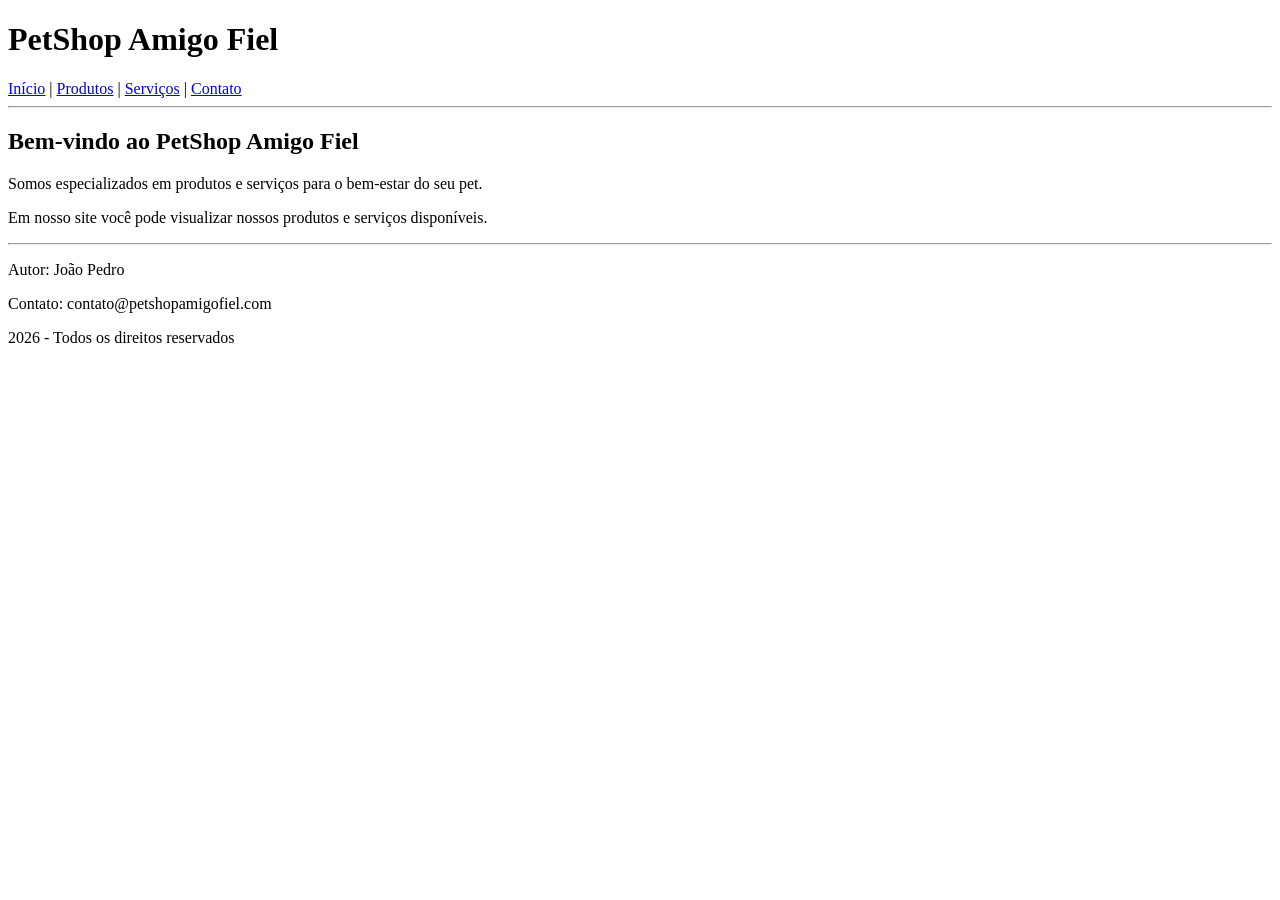
==== index.html @ 11dcabc0 "Update index.html" ====
<!DOCTYPE html>
<html>

<head>
    <title>PetShop Amigo Fiel</title>
</head>

<body>

<header>
<h1>PetShop Amigo Fiel</h1>

<nav>
<a href="index.html">Início</a> |
<a href="produtos.html">Produtos</a> |
<a href="servicos.html">Serviços</a> |
<a href="contato.html">Contato</a>
</nav>

<hr>
</header>

<h2>Bem-vindo ao PetShop Amigo Fiel</h2>

<p>Somos especializados em produtos e serviços para o bem-estar do seu pet.</p>

<p>Em nosso site você pode visualizar nossos produtos e serviços disponíveis.</p>
</body>

<footer>
<hr>
<p>Autor: João Pedro</p>
<p>Contato: contato@petshopamigofiel.com</p>
<p>2026 - Todos os direitos reservados</p>
</footer>

</html>
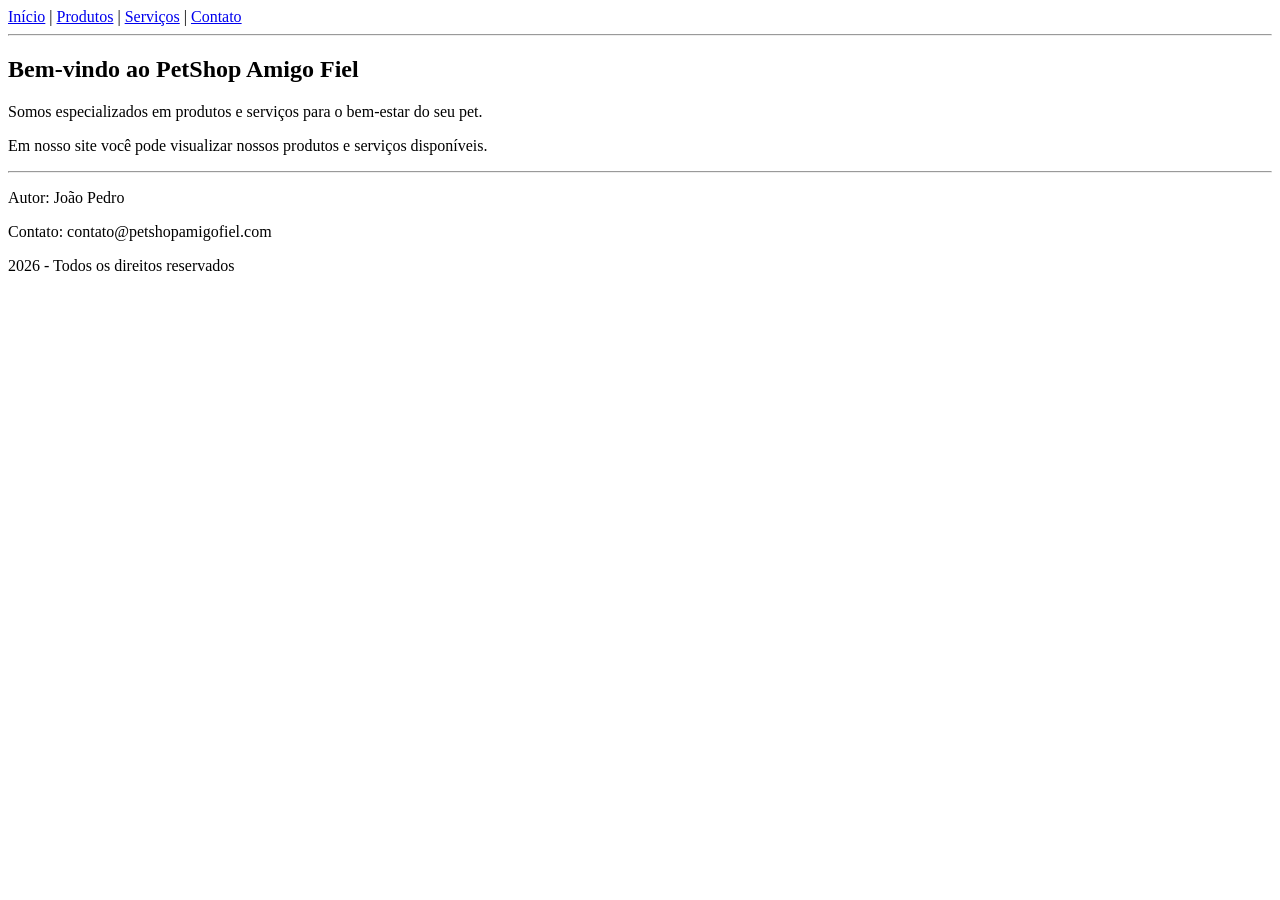
==== commit f6d897b5: "Update index.html" ====
--- a/index.html
+++ b/index.html
@@ -1,14 +1,8 @@
 <!DOCTYPE html>
 <html>
 
-<head>
+<header>
     <title>PetShop Amigo Fiel</title>
-</head>
-
-<body>
-
-<header>
-<h1>PetShop Amigo Fiel</h1>
 
 <nav>
 <a href="index.html">Início</a> |
@@ -19,7 +13,8 @@
 
 <hr>
 </header>
-
+    
+<body>
 <h2>Bem-vindo ao PetShop Amigo Fiel</h2>
 
 <p>Somos especializados em produtos e serviços para o bem-estar do seu pet.</p>
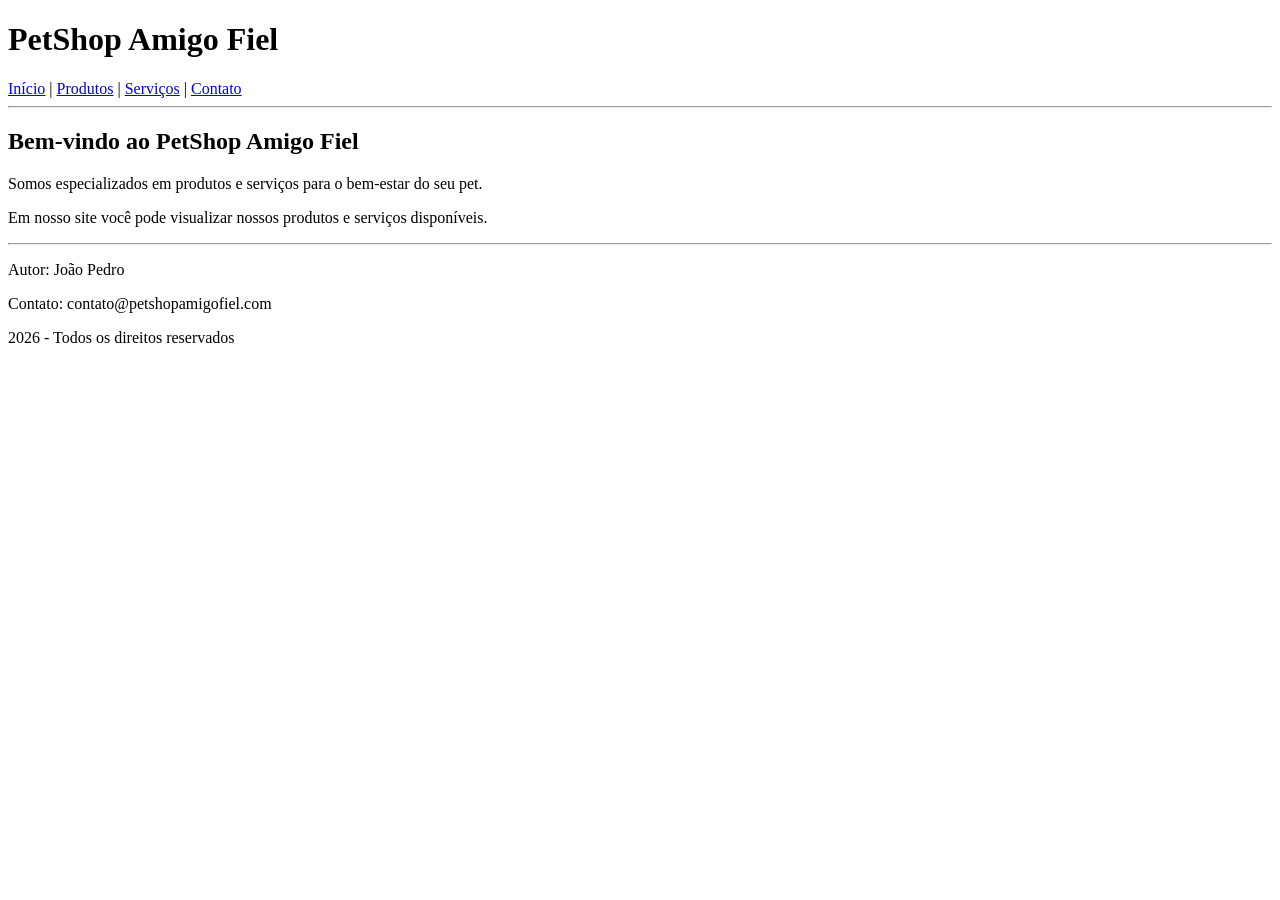
==== commit 25a01239: "Update index.html" ====
--- a/index.html
+++ b/index.html
@@ -1,8 +1,12 @@
 <!DOCTYPE html>
 <html>
+    
+<head>
+<title>PetShop Amigo Fiel - Seja bem vindo! </title>
+</head>
 
 <header>
-    <title>PetShop Amigo Fiel</title>
+    <h1>PetShop Amigo Fiel</h1>
 
 <nav>
 <a href="index.html">Início</a> |
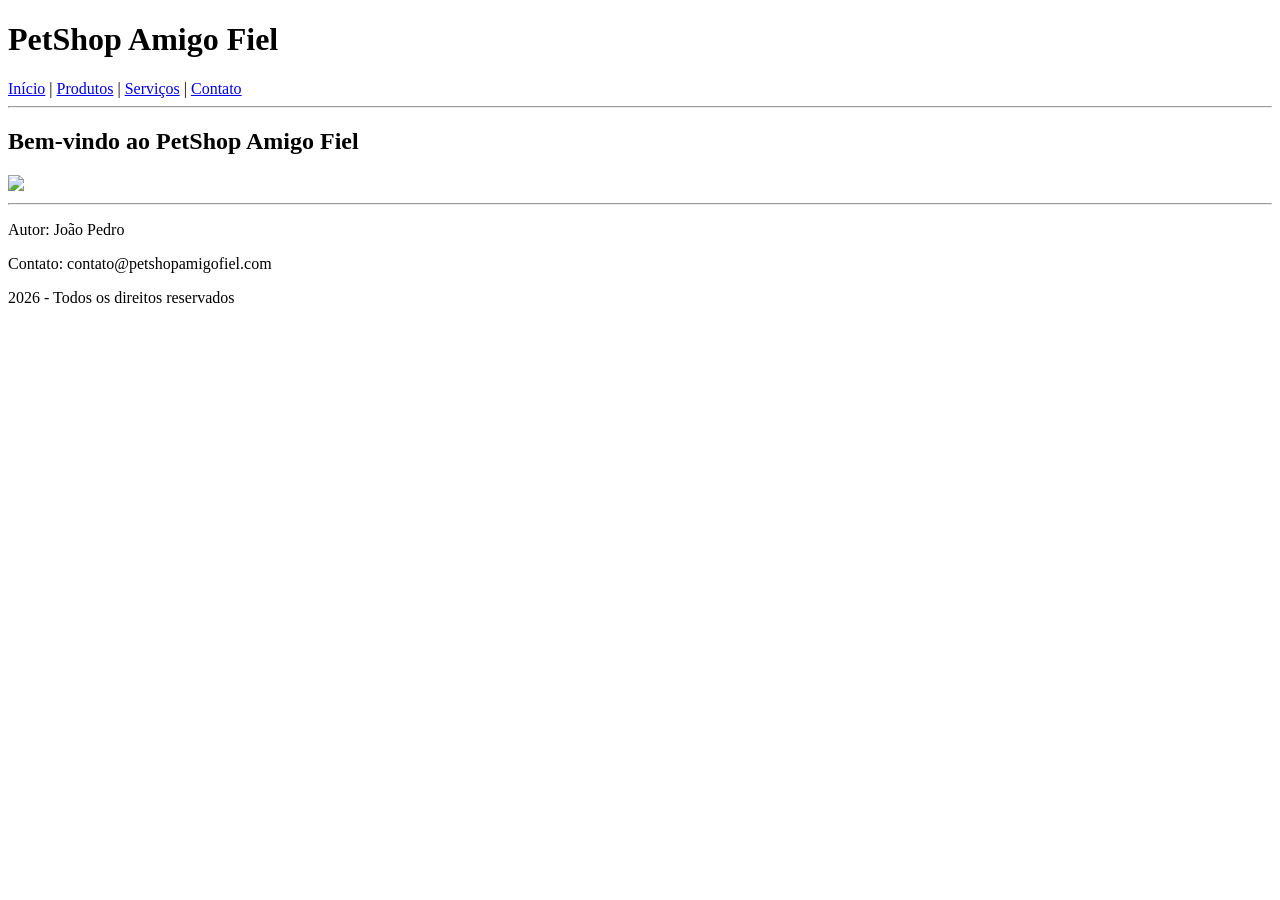
==== commit bbd25564: "Update index.html" ====
--- a/index.html
+++ b/index.html
@@ -20,10 +20,7 @@
     
 <body>
 <h2>Bem-vindo ao PetShop Amigo Fiel</h2>
-
-<p>Somos especializados em produtos e serviços para o bem-estar do seu pet.</p>
-
-<p>Em nosso site você pode visualizar nossos produtos e serviços disponíveis.</p>
+    <img src="https://encrypted-tbn0.gstatic.com/images?q=tbn:ANd9GcRl-Dp02BOx7xtcFcEk0p17iY2BJsMgFZA46A&s">
 </body>
 
 <footer>
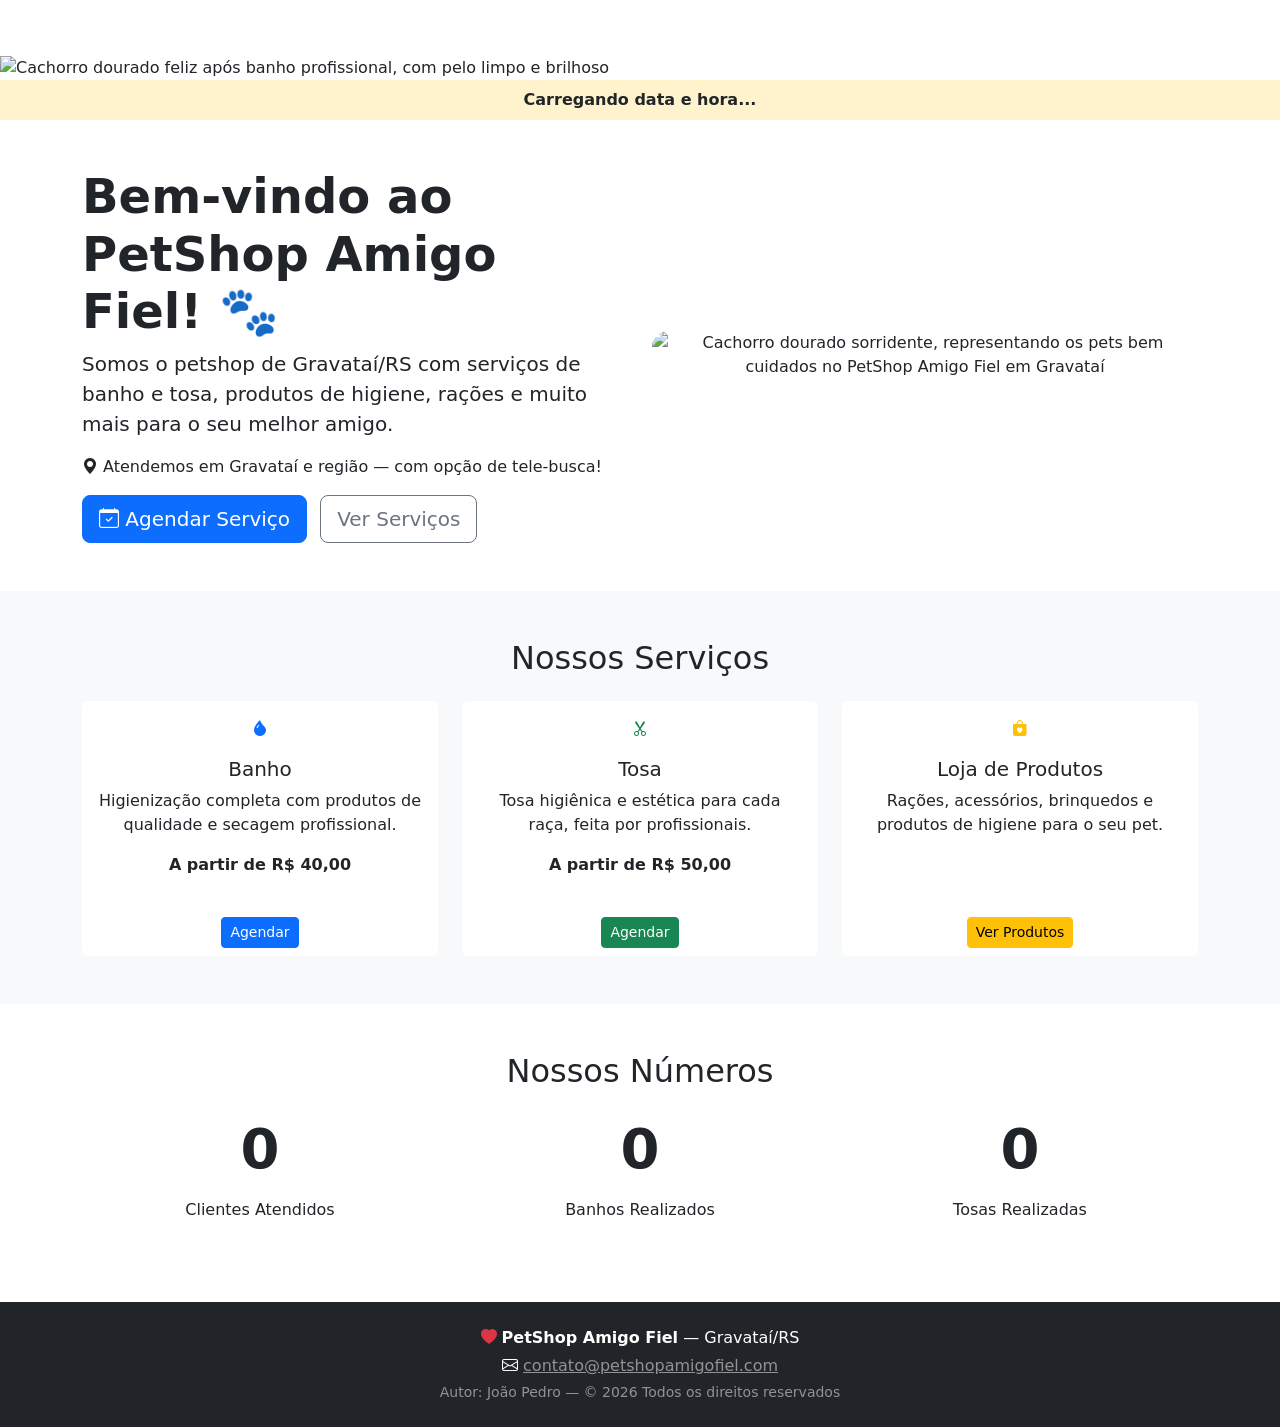
==== commit 7aefb8b4: "Update index.html" ====
--- a/index.html
+++ b/index.html
@@ -1,33 +1,332 @@
 <!DOCTYPE html>
-<html>
-    
+<html lang="pt-BR">
+<!--
+  lang="pt-BR" → diz ao navegador que o idioma é português do Brasil.
+  Isso é ACESSIBILIDADE: leitores de tela usam essa info para pronunciar corretamente.
+-->
+
 <head>
-<title>PetShop Amigo Fiel - Seja bem vindo! </title>
+  <meta charset="UTF-8">
+  <!-- UTF-8: garante que acentos (ã, ç, é...) apareçam corretamente -->
+
+  <meta name="viewport" content="width=device-width, initial-scale=1.0">
+  <!-- viewport: faz o site se adaptar a celulares e tablets (responsividade) -->
+
+  <title>PetShop Amigo Fiel - Início</title>
+
+  <!-- ↓ Bootstrap 5: framework CSS que nos dá grid, navbar, cards etc. prontos -->
+  <link href="https://cdn.jsdelivr.net/npm/bootstrap@5.3.0/dist/css/bootstrap.min.css" rel="stylesheet">
+
+  <!-- ↓ Bootstrap Icons: biblioteca de ícones (coração, tesoura, etc.) -->
+  <link href="https://cdn.jsdelivr.net/npm/bootstrap-icons@1.10.5/font/bootstrap-icons.css" rel="stylesheet">
+
+  <!-- ↓ Nosso CSS personalizado — vem DEPOIS do Bootstrap para sobrescrever estilos -->
+  <link rel="stylesheet" href="style.css">
 </head>
 
-<header>
-    <h1>PetShop Amigo Fiel</h1>
-
-<nav>
-<a href="index.html">Início</a> |
-<a href="produtos.html">Produtos</a> |
-<a href="servicos.html">Serviços</a> |
-<a href="contato.html">Contato</a>
-</nav>
-
-<hr>
-</header>
-    
 <body>
-<h2>Bem-vindo ao PetShop Amigo Fiel</h2>
-    <img src="https://encrypted-tbn0.gstatic.com/images?q=tbn:ANd9GcRl-Dp02BOx7xtcFcEk0p17iY2BJsMgFZA46A&s">
+
+  <!-- ============================================================
+       NAVBAR — barra de navegação superior
+       navbar-expand-lg: no celular vira menu hambúrguer (≡)
+                         no desktop fica horizontal
+  ============================================================ -->
+  <nav class="navbar navbar-expand-lg navbar-dark" id="navbar-principal"
+       aria-label="Menu principal de navegação">
+    <div class="container">
+
+      <!-- Logo / nome do site -->
+      <a class="navbar-brand" href="index.html">
+        <i class="bi bi-heart-fill" aria-hidden="true"></i> PetShop Amigo Fiel
+      </a>
+
+      <!-- Botão ≡ que aparece só no celular -->
+      <button class="navbar-toggler" type="button"
+              data-bs-toggle="collapse" data-bs-target="#menuNavbar"
+              aria-controls="menuNavbar" aria-expanded="false"
+              aria-label="Abrir ou fechar menu de navegação">
+        <span class="navbar-toggler-icon"></span>
+      </button>
+
+      <!-- Links do menu (ms-auto os empurra para a direita) -->
+      <div class="collapse navbar-collapse" id="menuNavbar">
+        <ul class="navbar-nav ms-auto">
+          <li class="nav-item">
+            <!-- aria-current="page" indica ao leitor de tela qual página está ativa -->
+            <a class="nav-link active" aria-current="page" href="index.html">Início</a>
+          </li>
+          <li class="nav-item">
+            <a class="nav-link" href="produtos.html">Produtos</a>
+          </li>
+          <li class="nav-item">
+            <a class="nav-link" href="servicos.html">Serviços</a>
+          </li>
+          <li class="nav-item">
+            <a class="nav-link" href="cadastro.html">Agendamento</a>
+          </li>
+          <li class="nav-item">
+            <a class="nav-link" href="contato.html">Contato</a>
+          </li>
+        </ul>
+      </div>
+
+    </div>
+  </nav>
+  <!-- ============================================================ FIM NAVBAR -->
+
+
+  <!-- ============================================================
+       CARROSSEL DE IMAGENS — Bootstrap Carousel
+       data-bs-ride="carousel"   → inicia automático
+       data-bs-interval="5000"   → troca a cada 5000ms (5 segundos)
+  ============================================================ -->
+  <div id="carrosselPrincipal" class="carousel slide"
+       data-bs-ride="carousel" data-bs-interval="5000">
+
+    <!-- Bolinhas indicadoras embaixo do carrossel -->
+    <div class="carousel-indicators">
+      <button type="button" data-bs-target="#carrosselPrincipal" data-bs-slide-to="0"
+              class="active" aria-current="true" aria-label="Slide 1: Banho"></button>
+      <button type="button" data-bs-target="#carrosselPrincipal" data-bs-slide-to="1"
+              aria-label="Slide 2: Tosa"></button>
+      <button type="button" data-bs-target="#carrosselPrincipal" data-bs-slide-to="2"
+              aria-label="Slide 3: Produtos"></button>
+    </div>
+
+    <div class="carousel-inner">
+
+      <!-- SLIDE 1 -->
+      <div class="carousel-item active">
+        <!--
+          alt="..." → ACESSIBILIDADE OBRIGATÓRIA!
+          Leitores de tela leem esse texto para descrever a imagem
+          a pessoas com deficiência visual.
+        -->
+        <img src="https://images.unsplash.com/photo-1587300003388-59208cc962cb?w=1200&h=500&fit=crop"
+             class="d-block w-100"
+             alt="Cachorro dourado feliz após banho profissional, com pelo limpo e brilhoso">
+        <div class="carousel-caption d-none d-md-block">
+          <!-- d-none d-md-block → oculta o texto no celular, mostra no desktop -->
+          <h2>Banho Profissional</h2>
+          <p>Deixe seu pet limpinho e cheiroso — a partir de R$ 40,00</p>
+          <a href="cadastro.html" class="btn btn-warning btn-lg">Agendar Agora</a>
+        </div>
+      </div>
+
+      <!-- SLIDE 2 -->
+      <div class="carousel-item">
+        <img src="https://images.unsplash.com/photo-1591769225440-811ad7d6eab3?w=1200&h=500&fit=crop"
+             class="d-block w-100"
+             alt="Profissional realizando tosa em cachorro branco com tesoura especializada">
+        <div class="carousel-caption d-none d-md-block">
+          <h2>Tosa Estética</h2>
+          <p>Corte personalizado por raça — a partir de R$ 50,00</p>
+          <a href="cadastro.html" class="btn btn-warning btn-lg">Agendar Agora</a>
+        </div>
+      </div>
+
+      <!-- SLIDE 3 -->
+      <div class="carousel-item">
+        <img src="https://images.unsplash.com/photo-1601758228041-f3b2795255f1?w=1200&h=500&fit=crop"
+             class="d-block w-100"
+             alt="Variedade de produtos para pets: rações, acessórios, brinquedos e itens de higiene">
+        <div class="carousel-caption d-none d-md-block">
+          <h2>Loja de Produtos</h2>
+          <p>Rações, acessórios, brinquedos e muito mais</p>
+          <a href="produtos.html" class="btn btn-warning btn-lg">Ver Produtos</a>
+        </div>
+      </div>
+
+    </div><!-- fim .carousel-inner -->
+
+    <!-- Seta "voltar" -->
+    <button class="carousel-control-prev" type="button"
+            data-bs-target="#carrosselPrincipal" data-bs-slide="prev"
+            aria-label="Slide anterior">
+      <span class="carousel-control-prev-icon" aria-hidden="true"></span>
+    </button>
+
+    <!-- Seta "avançar" -->
+    <button class="carousel-control-next" type="button"
+            data-bs-target="#carrosselPrincipal" data-bs-slide="next"
+            aria-label="Próximo slide">
+      <span class="carousel-control-next-icon" aria-hidden="true"></span>
+    </button>
+
+  </div>
+  <!-- ============================================================ FIM CARROSSEL -->
+
+
+  <!-- ============================================================
+       RELÓGIO AO VIVO — preenchido pelo JavaScript (script.js)
+       aria-live="polite" → avisa leitores de tela quando o texto mudar
+  ============================================================ -->
+  <div class="container-fluid bg-warning-subtle py-2 text-center">
+    <p class="mb-0 fw-semibold" id="relogio"
+       aria-live="polite" aria-label="Data e hora atual">
+      Carregando data e hora...
+    </p>
+  </div>
+  <!-- ============================================================ FIM RELÓGIO -->
+
+
+  <!-- ============================================================
+       SEÇÃO DE BOAS-VINDAS
+  ============================================================ -->
+  <section class="container my-5" aria-labelledby="titulo-boas-vindas">
+    <div class="row align-items-center">
+
+      <div class="col-md-6">
+        <h1 id="titulo-boas-vindas" class="display-5 fw-bold cor-destaque">
+          Bem-vindo ao<br>PetShop Amigo Fiel! 🐾
+        </h1>
+        <p class="lead">
+          Somos o petshop de Gravataí/RS com serviços de banho e tosa,
+          produtos de higiene, rações e muito mais para o seu melhor amigo.
+        </p>
+        <p>
+          <i class="bi bi-geo-alt-fill" aria-hidden="true"></i>
+          Atendemos em Gravataí e região — com opção de tele-busca!
+        </p>
+        <a href="cadastro.html" class="btn btn-primary btn-lg me-2">
+          <i class="bi bi-calendar-check" aria-hidden="true"></i> Agendar Serviço
+        </a>
+        <a href="servicos.html" class="btn btn-outline-secondary btn-lg">
+          Ver Serviços
+        </a>
+      </div>
+
+      <div class="col-md-6 text-center mt-4 mt-md-0">
+        <img src="https://images.unsplash.com/photo-1587300003388-59208cc962cb?w=500&h=400&fit=crop"
+             class="img-fluid rounded-4 sombra-card"
+             alt="Cachorro dourado sorridente, representando os pets bem cuidados no PetShop Amigo Fiel em Gravataí">
+      </div>
+
+    </div>
+  </section>
+  <!-- ============================================================ FIM BOAS-VINDAS -->
+
+
+  <!-- ============================================================
+       CARDS DE SERVIÇOS — visão rápida
+       row-cols-md-3 = 3 colunas no desktop, 1 coluna no celular
+  ============================================================ -->
+  <section class="container-fluid bg-light py-5" aria-labelledby="titulo-servicos">
+    <div class="container">
+      <h2 id="titulo-servicos" class="text-center mb-4">Nossos Serviços</h2>
+
+      <div class="row row-cols-1 row-cols-md-3 g-4">
+
+        <!-- Card: Banho -->
+        <div class="col">
+          <div class="card h-100 text-center border-0 sombra-card">
+            <div class="card-body">
+              <i class="bi bi-droplet-fill icone-card text-primary" aria-hidden="true"></i>
+              <h3 class="card-title h5 mt-3">Banho</h3>
+              <p class="card-text">Higienização completa com produtos de qualidade e secagem profissional.</p>
+              <p class="fw-bold cor-destaque">A partir de R$ 40,00</p>
+            </div>
+            <div class="card-footer bg-transparent border-0">
+              <a href="cadastro.html" class="btn btn-primary btn-sm">Agendar</a>
+            </div>
+          </div>
+        </div>
+
+        <!-- Card: Tosa -->
+        <div class="col">
+          <div class="card h-100 text-center border-0 sombra-card">
+            <div class="card-body">
+              <i class="bi bi-scissors icone-card text-success" aria-hidden="true"></i>
+              <h3 class="card-title h5 mt-3">Tosa</h3>
+              <p class="card-text">Tosa higiênica e estética para cada raça, feita por profissionais.</p>
+              <p class="fw-bold cor-destaque">A partir de R$ 50,00</p>
+            </div>
+            <div class="card-footer bg-transparent border-0">
+              <a href="cadastro.html" class="btn btn-success btn-sm">Agendar</a>
+            </div>
+          </div>
+        </div>
+
+        <!-- Card: Produtos -->
+        <div class="col">
+          <div class="card h-100 text-center border-0 sombra-card">
+            <div class="card-body">
+              <i class="bi bi-bag-heart-fill icone-card text-warning" aria-hidden="true"></i>
+              <h3 class="card-title h5 mt-3">Loja de Produtos</h3>
+              <p class="card-text">Rações, acessórios, brinquedos e produtos de higiene para o seu pet.</p>
+            </div>
+            <div class="card-footer bg-transparent border-0">
+              <a href="produtos.html" class="btn btn-warning btn-sm">Ver Produtos</a>
+            </div>
+          </div>
+        </div>
+
+      </div><!-- fim .row -->
+    </div>
+  </section>
+  <!-- ============================================================ FIM CARDS -->
+
+
+  <!-- ============================================================
+       CONTADOR ANIMADO — os números sobem de 0 até o valor final
+       data-meta="500" = valor final que o JavaScript vai usar
+       O JavaScript lê esse atributo para saber até onde contar
+  ============================================================ -->
+  <section class="container py-5 text-center" aria-labelledby="titulo-numeros">
+    <h2 id="titulo-numeros" class="mb-4">Nossos Números</h2>
+    <div class="row">
+      <div class="col-md-4 mb-3">
+        <p class="display-4 fw-bold cor-destaque contador"
+           data-meta="500"
+           aria-label="Mais de 500 clientes atendidos">0</p>
+        <p>Clientes Atendidos</p>
+      </div>
+      <div class="col-md-4 mb-3">
+        <p class="display-4 fw-bold cor-destaque contador"
+           data-meta="1200"
+           aria-label="Mais de 1200 banhos realizados">0</p>
+        <p>Banhos Realizados</p>
+      </div>
+      <div class="col-md-4 mb-3">
+        <p class="display-4 fw-bold cor-destaque contador"
+           data-meta="850"
+           aria-label="Mais de 850 tosas realizadas">0</p>
+        <p>Tosas Realizadas</p>
+      </div>
+    </div>
+  </section>
+  <!-- ============================================================ FIM CONTADOR -->
+
+
+  <!-- ============================================================
+       RODAPÉ
+       role="contentinfo" → semântica para leitores de tela
+  ============================================================ -->
+  <footer class="bg-dark text-white text-center py-4" role="contentinfo">
+    <div class="container">
+      <p class="mb-1">
+        <i class="bi bi-heart-fill text-danger" aria-hidden="true"></i>
+        <strong>PetShop Amigo Fiel</strong> — Gravataí/RS
+      </p>
+      <p class="mb-1">
+        <i class="bi bi-envelope" aria-hidden="true"></i>
+        <a href="mailto:contato@petshopamigofiel.com" class="text-white-50">
+          contato@petshopamigofiel.com
+        </a>
+      </p>
+      <p class="mb-0 text-white-50 small">
+        Autor: João Pedro &mdash; &copy; 2026 Todos os direitos reservados
+      </p>
+    </div>
+  </footer>
+  <!-- ============================================================ FIM RODAPÉ -->
+
+
+  <!-- Bootstrap JS — necessário para o carrossel e menu hambúrguer funcionarem -->
+  <script src="https://cdn.jsdelivr.net/npm/bootstrap@5.3.0/dist/js/bootstrap.bundle.min.js"></script>
+
+  <!-- Nosso JavaScript personalizado -->
+  <script src="script.js"></script>
+
 </body>
-
-<footer>
-<hr>
-<p>Autor: João Pedro</p>
-<p>Contato: contato@petshopamigofiel.com</p>
-<p>2026 - Todos os direitos reservados</p>
-</footer>
-
 </html>
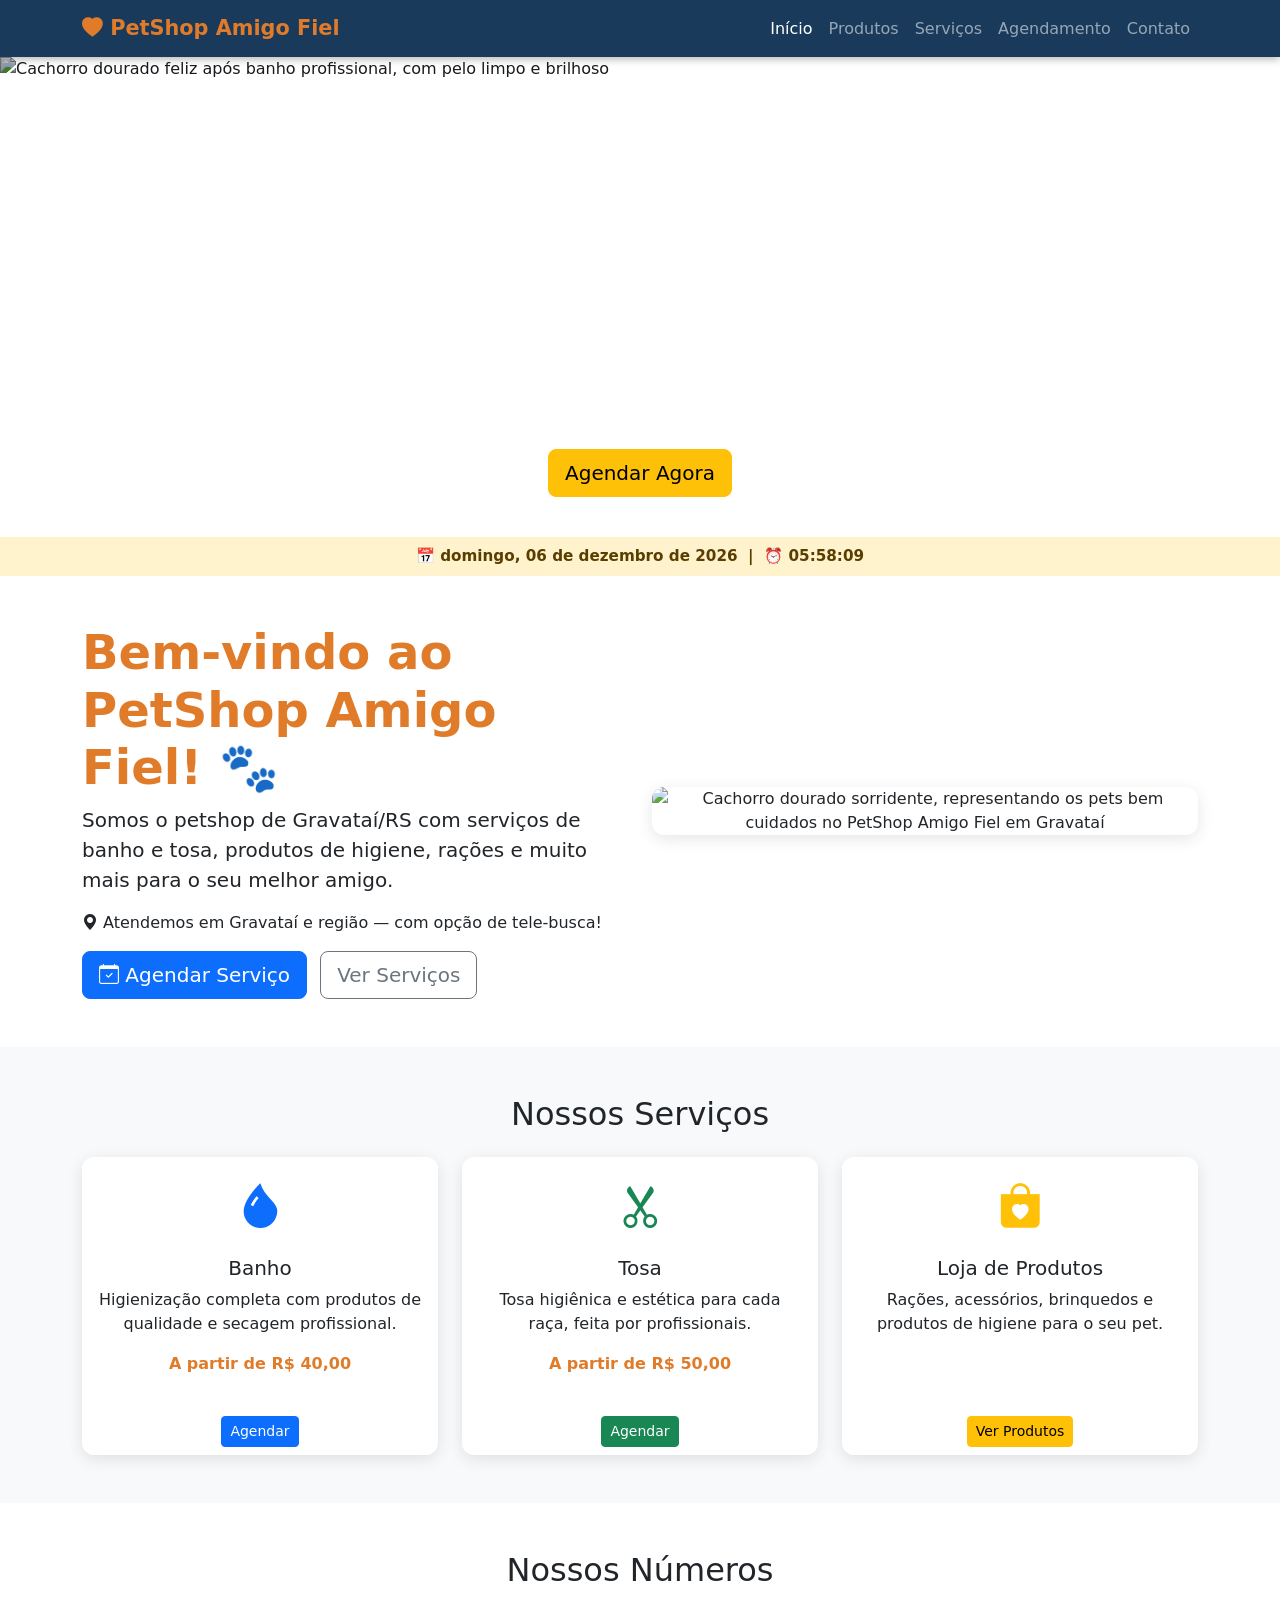
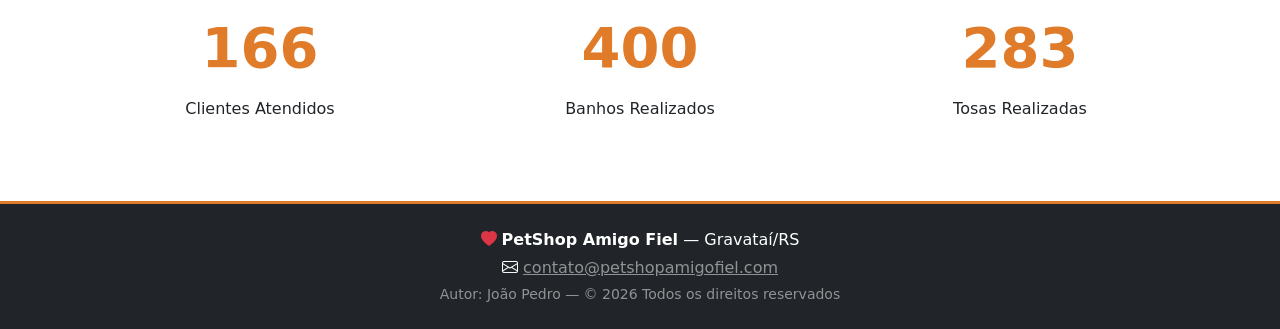
==== commit 9ef6a757: "Update index.html" ====
--- a/index.html
+++ b/index.html
@@ -102,7 +102,7 @@
           Leitores de tela leem esse texto para descrever a imagem
           a pessoas com deficiência visual.
         -->
-        <img src="https://images.unsplash.com/photo-1587300003388-59208cc962cb?w=1200&h=500&fit=crop"
+        <img src=https://facilitaseguros.com.br/wp-content/uploads/2021/06/banho-em-cachorro-saiba-qual-e-a-frequencia-ideal.jpg"
              class="d-block w-100"
              alt="Cachorro dourado feliz após banho profissional, com pelo limpo e brilhoso">
         <div class="carousel-caption d-none d-md-block">
--- a/style.css
+++ b/style.css
@@ -0,0 +1,175 @@
+/* ============================================================
+   style.css — PetShop Amigo Fiel
+   Estilos personalizados que completam o Bootstrap.
+
+   DICA: O CSS é lido de cima para baixo.
+         Regras mais abaixo sobrescrevem as de cima.
+============================================================ */
+
+
+/* ------------------------------------------------------------
+   VARIÁVEIS CSS (custom properties)
+   Definimos as cores principais uma única vez aqui.
+   Para trocar a cor do site basta mudar esses valores!
+------------------------------------------------------------ */
+:root {
+  --cor-primaria:   #e07b2a;  /* laranja — cor principal do site */
+  --cor-nav:        #1a3a5c;  /* azul escuro da navbar */
+  --cor-texto:      #343a40;  /* cinza escuro para textos */
+}
+
+
+/* ------------------------------------------------------------
+   NAVBAR
+------------------------------------------------------------ */
+#navbar-principal {
+  background-color: var(--cor-nav);
+
+  /* box-shadow: adiciona sombra embaixo da navbar */
+  box-shadow: 0 2px 8px rgba(0, 0, 0, 0.3);
+}
+
+/* Logo na navbar */
+.navbar-brand {
+  font-weight: 700;
+  font-size: 1.3rem;
+  color: var(--cor-primaria) !important; /* !important força a cor mesmo com Bootstrap */
+}
+
+/* Links da navbar mudam de cor ao passar o mouse */
+.nav-link:hover {
+  color: var(--cor-primaria) !important;
+  transition: color 0.2s ease; /* transition: anima suavemente a mudança */
+}
+
+
+/* ------------------------------------------------------------
+   CARROSSEL
+------------------------------------------------------------ */
+.carousel-item img {
+  height: 480px;
+
+  /* object-fit: cover → recorta a imagem para preencher sem distorcer */
+  object-fit: cover;
+
+  /* filter: brightness → escurece a imagem para o texto ficar legível */
+  filter: brightness(0.70);
+}
+
+/* Ajuste de tamanho para celular */
+@media (max-width: 576px) {
+  /* @media → regra aplicada SOMENTE em telas com largura até 576px */
+  .carousel-item img {
+    height: 220px;
+  }
+}
+
+
+/* ------------------------------------------------------------
+   RELÓGIO AO VIVO
+------------------------------------------------------------ */
+#relogio {
+  font-size: 0.95rem;
+  color: #5a3e00;
+}
+
+
+/* ------------------------------------------------------------
+   CARDS DE SERVIÇO / PRODUTO
+------------------------------------------------------------ */
+.sombra-card {
+  box-shadow: 0 4px 16px rgba(0, 0, 0, 0.10);
+  border-radius: 12px !important;
+
+  /* transition: suaviza animações do hover abaixo */
+  transition: transform 0.25s ease, box-shadow 0.25s ease;
+}
+
+/* Ao passar o mouse, o card "sobe" levemente */
+.sombra-card:hover {
+  transform: translateY(-6px);
+  box-shadow: 0 12px 28px rgba(0, 0, 0, 0.16);
+}
+
+/* Ícones grandes dentro dos cards */
+.icone-card {
+  font-size: 2.8rem;
+}
+
+
+/* ------------------------------------------------------------
+   COR DE DESTAQUE — classe reutilizável em qualquer elemento
+------------------------------------------------------------ */
+.cor-destaque {
+  color: var(--cor-primaria);
+}
+
+
+/* ------------------------------------------------------------
+   TÍTULOS DE SEÇÃO — barra laranja à esquerda
+------------------------------------------------------------ */
+.titulo-secao {
+  border-left: 4px solid var(--cor-primaria);
+  padding-left: 12px;
+  margin-bottom: 1.5rem;
+}
+
+
+/* ------------------------------------------------------------
+   BADGE DE ETAPA (ex: "1", "2", "3" no formulário)
+------------------------------------------------------------ */
+.badge-etapa {
+  background-color: var(--cor-primaria);
+  color: white;
+  font-size: 0.85rem;
+  padding: 4px 10px;
+  border-radius: 20px;
+  font-weight: 700;
+}
+
+
+/* ------------------------------------------------------------
+   BOTÃO LARANJA PERSONALIZADO
+   O Bootstrap não tem laranja nativo, então criamos.
+------------------------------------------------------------ */
+.btn-laranja {
+  background-color: var(--cor-primaria);
+  border-color: var(--cor-primaria);
+  color: white;
+  font-weight: 600;
+}
+
+.btn-laranja:hover {
+  background-color: #c46820;
+  border-color: #c46820;
+  color: white;
+}
+
+
+/* ------------------------------------------------------------
+   RODAPÉ
+------------------------------------------------------------ */
+footer {
+  border-top: 3px solid var(--cor-primaria);
+}
+
+
+/* ------------------------------------------------------------
+   ACESSIBILIDADE — foco visível para navegação por teclado
+   Quando o usuário navega com Tab, o elemento focado
+   ganha um contorno laranja bem visível.
+------------------------------------------------------------ */
+:focus-visible {
+  outline: 3px solid var(--cor-primaria);
+  outline-offset: 3px;
+}
+
+
+/* ------------------------------------------------------------
+   FUNDO GRADIENTE DA PÁGINA DE CADASTRO
+------------------------------------------------------------ */
+.fundo-formulario {
+  background: linear-gradient(135deg, #f0f8ff 0%, #fff8f0 100%);
+  /* linear-gradient: cria um fundo com degradê suave entre dois tons */
+  min-height: 100vh; /* ocupa pelo menos a altura inteira da tela */
+}
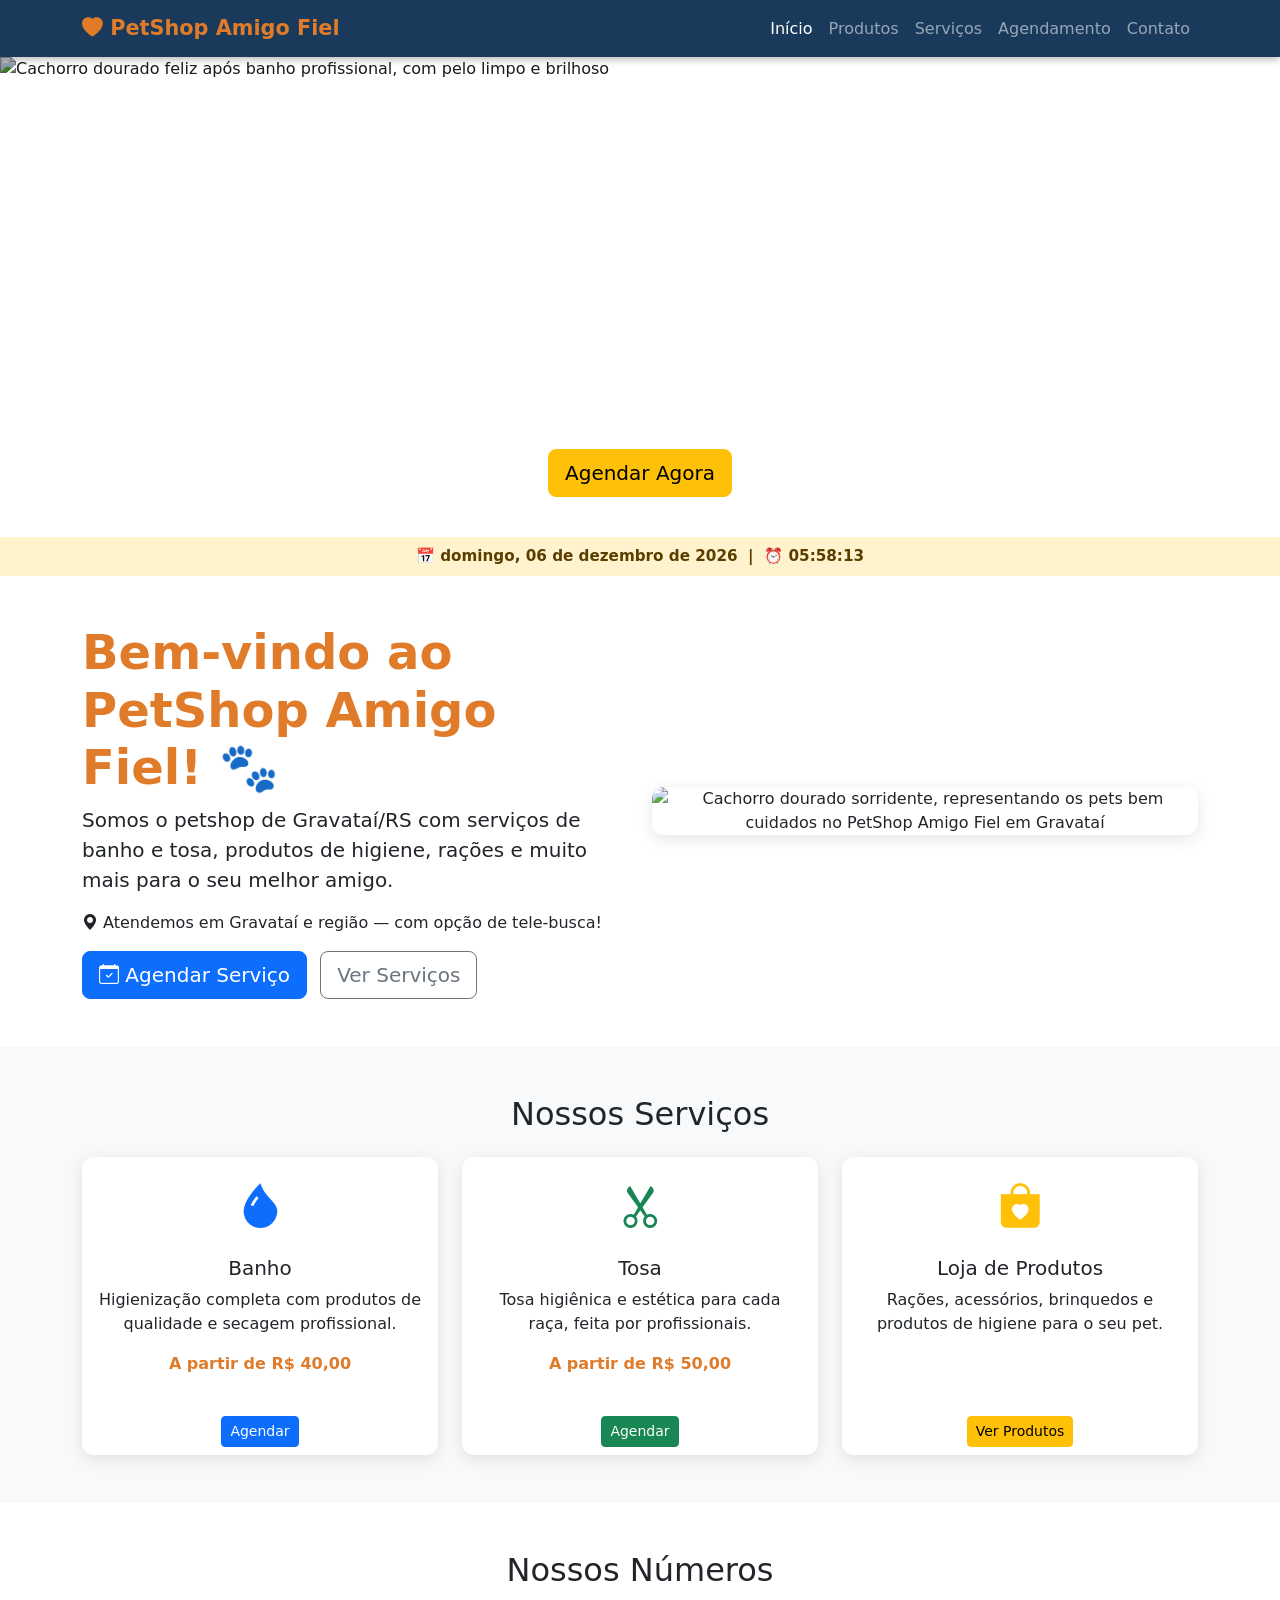
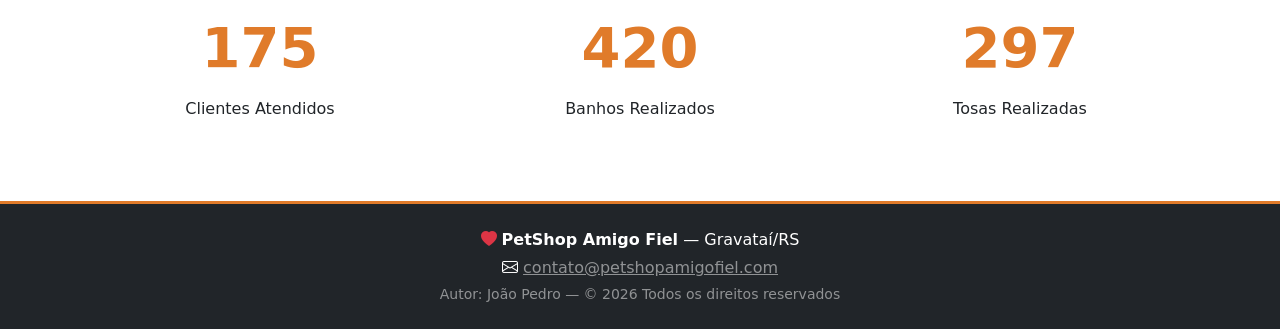
==== commit 3be284e7: "Update index.html" ====
--- a/index.html
+++ b/index.html
@@ -102,7 +102,7 @@
           Leitores de tela leem esse texto para descrever a imagem
           a pessoas com deficiência visual.
         -->
-        <img src=https://facilitaseguros.com.br/wp-content/uploads/2021/06/banho-em-cachorro-saiba-qual-e-a-frequencia-ideal.jpg"
+        <img src="https://perto.pet/wp-content/uploads/2024/06/banho_no_inverno.jpg"
              class="d-block w-100"
              alt="Cachorro dourado feliz após banho profissional, com pelo limpo e brilhoso">
         <div class="carousel-caption d-none d-md-block">
